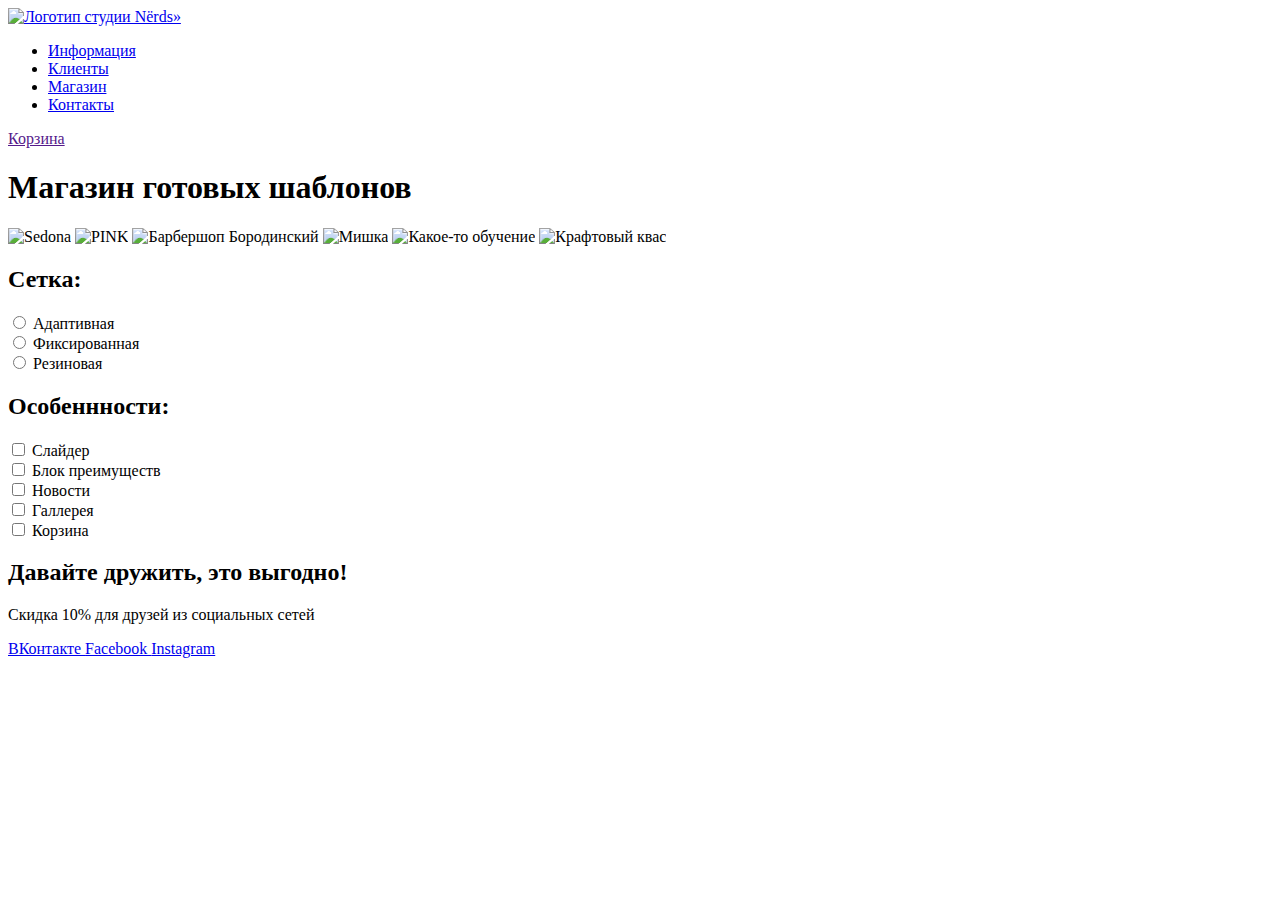
==== catalog.html @ ff84fd87 "Фидбек 1 задание" ====
<!DOCTYPE html>
<html lang="en">
<head>
    <meta charset="UTF-8">
    
    <title>Nёrd's</title>
</head>
<body>
    <header>
        <nav>
            <a href="index.html">
                <img src="https://via.placeholder.com/150x100" alt="Логотип студии Nёrds»">
              </a>
              <ul>
                <li><a href="Information.html">Информация</a></li>
                <li><a href="Clients.html">Клиенты</a></li>
                <li><a href="Shop.html">Магазин</a></li>
                <li><a href="Contacts.html">Контакты</a></li>
              </ul>
              <a href="">Корзина</a>
        </nav>
    </header>
    <main>
        <section>
            <h1>Магазин готовых шаблонов</h1>
            <!-- Сделать списком со всеми элементами (картинка, заголовок, описание, кнопка) -->
            <img src="https://via.placeholder.com/150x100" alt="Sedona">
            <img src="https://via.placeholder.com/150x100" alt="PINK">
            <img src="https://via.placeholder.com/150x100" alt="Барбершоп Бородинский">
            <img src="https://via.placeholder.com/150x100" alt="Мишка">
            <img src="https://via.placeholder.com/150x100" alt="Какое-то обучение">
            <img src="https://via.placeholder.com/150x100" alt="Крафтовый квас">
        </section>

        <section>
            <h2>Сетка:</h2>

            <!-- Объединить в одну форму -->
            <form>
                <input id="1" type="radio">
                <label for="1"> Адаптивная</label>
                <br>
                <input id="2" type="radio">
                <label for="2"> Фиксированная</label>
                <br>
                <input id="3" type="radio">
                <label for="3"> Резиновая</label>
            </form>

           <h2>Особеннности:</h2>

            <form>
                <input type="checkbox" id="1">
                <label for="1">Слайдер</label>
                <br>
                <input type="checkbox" id="2">
                <label for="2">Блок преимуществ</label> 
                <br>
                <input type="checkbox" id="3">
                <label for="3">Новости</label> 
                <br>
                <input type="checkbox" id="4">
                <label for="4">Галлерея</label>
                <br> 
                <input type="checkbox" id="5">
                <label for="5">Корзина</label>
            </form>
        </section>
    </main>
   <footer>
       <section>
           <h2>Давайте дружить, это выгодно!</h2>
           <p>Скидка 10% для друзей из социальных сетей</p>
           <a href="http://vk.com"> ВКонтакте </a>
           <a href="http://facebook.com"> Facebook </a>
           <a href="http://instagram.com"> Instagram</a>
       </section>
   </footer>
</body>
</html>
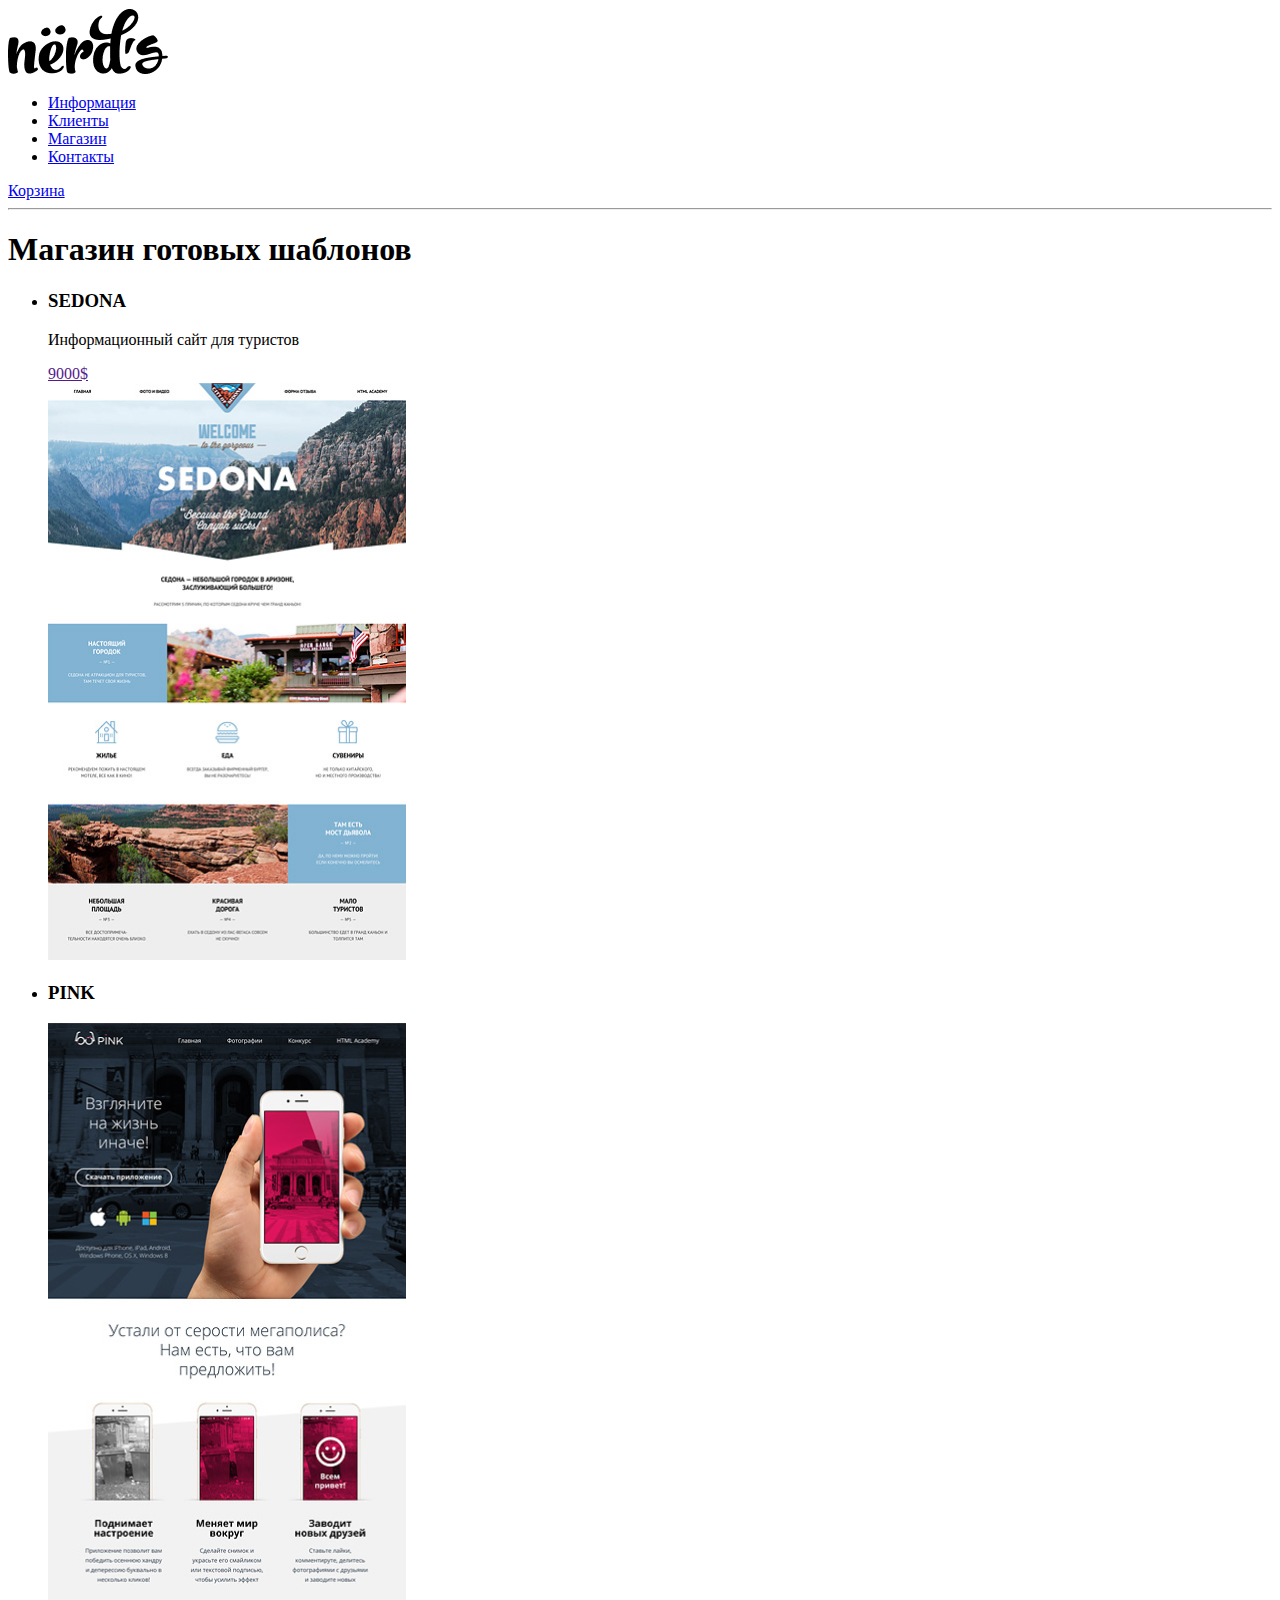
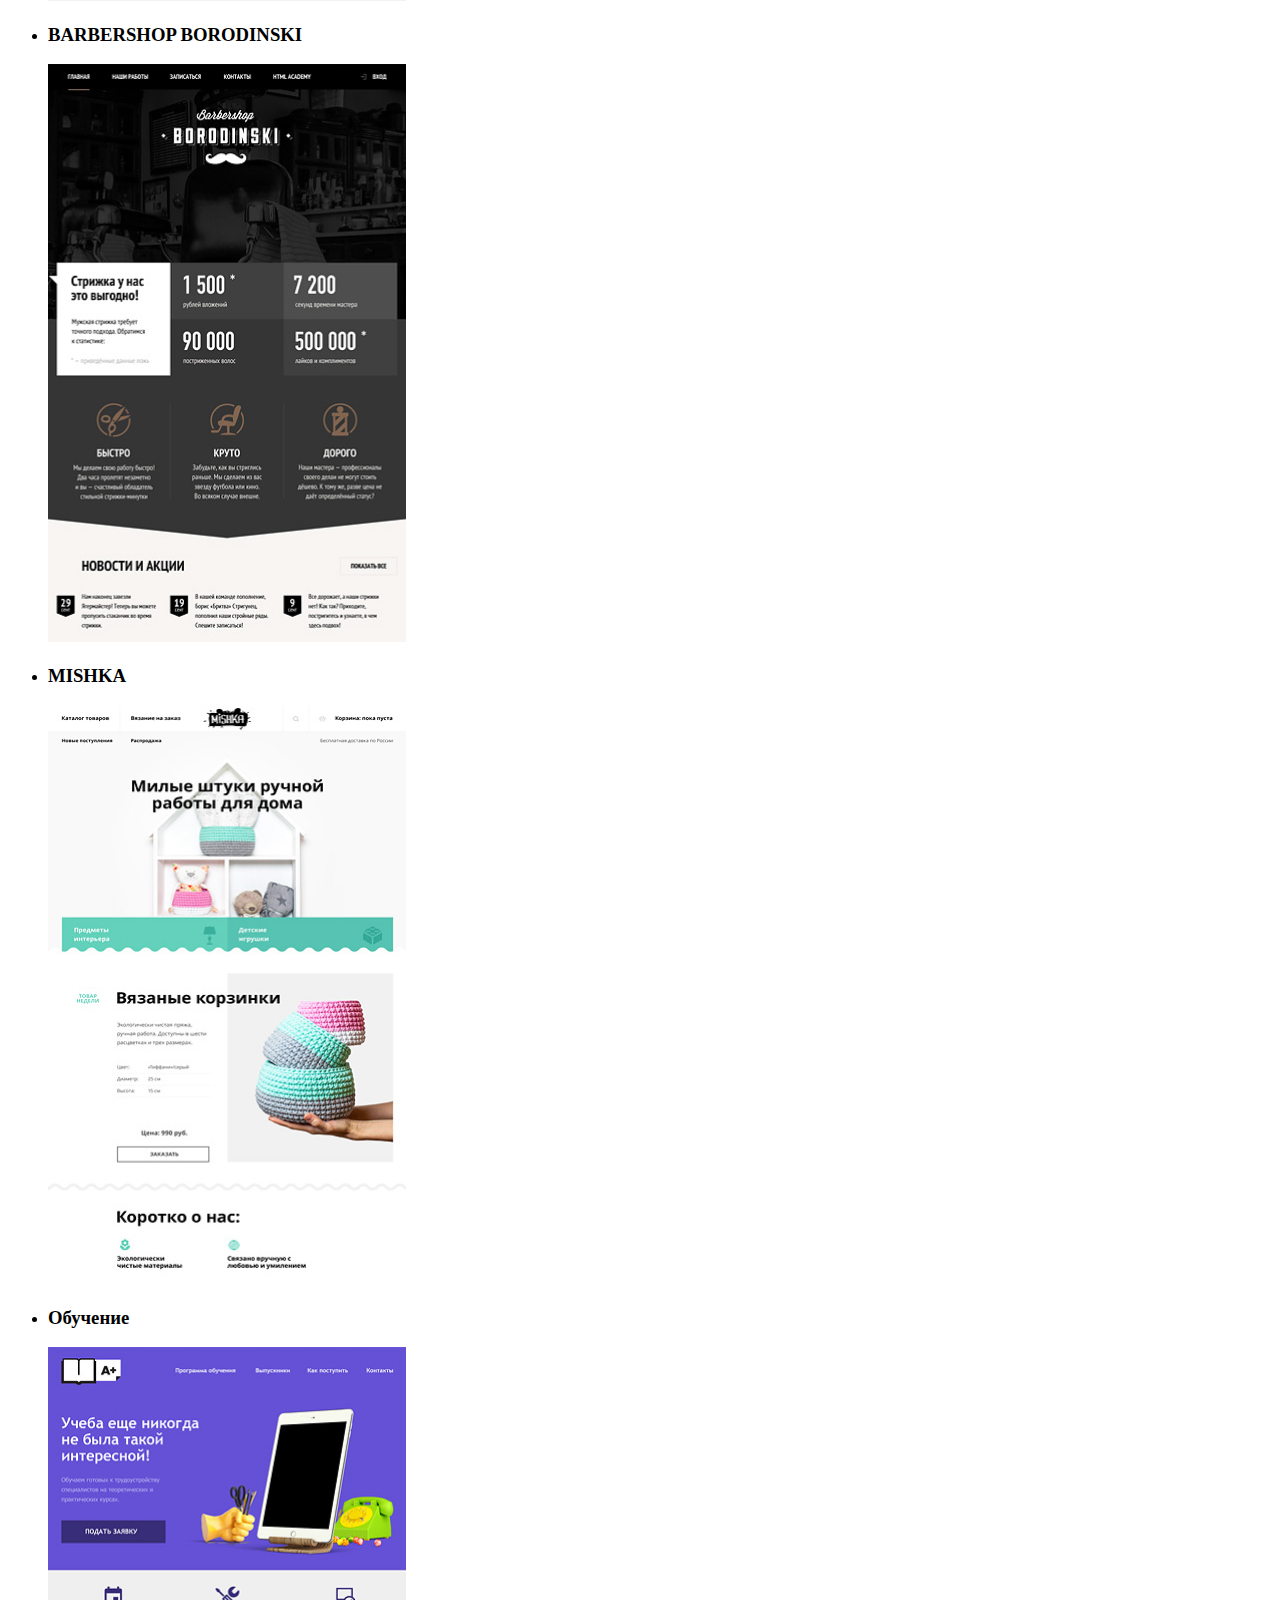
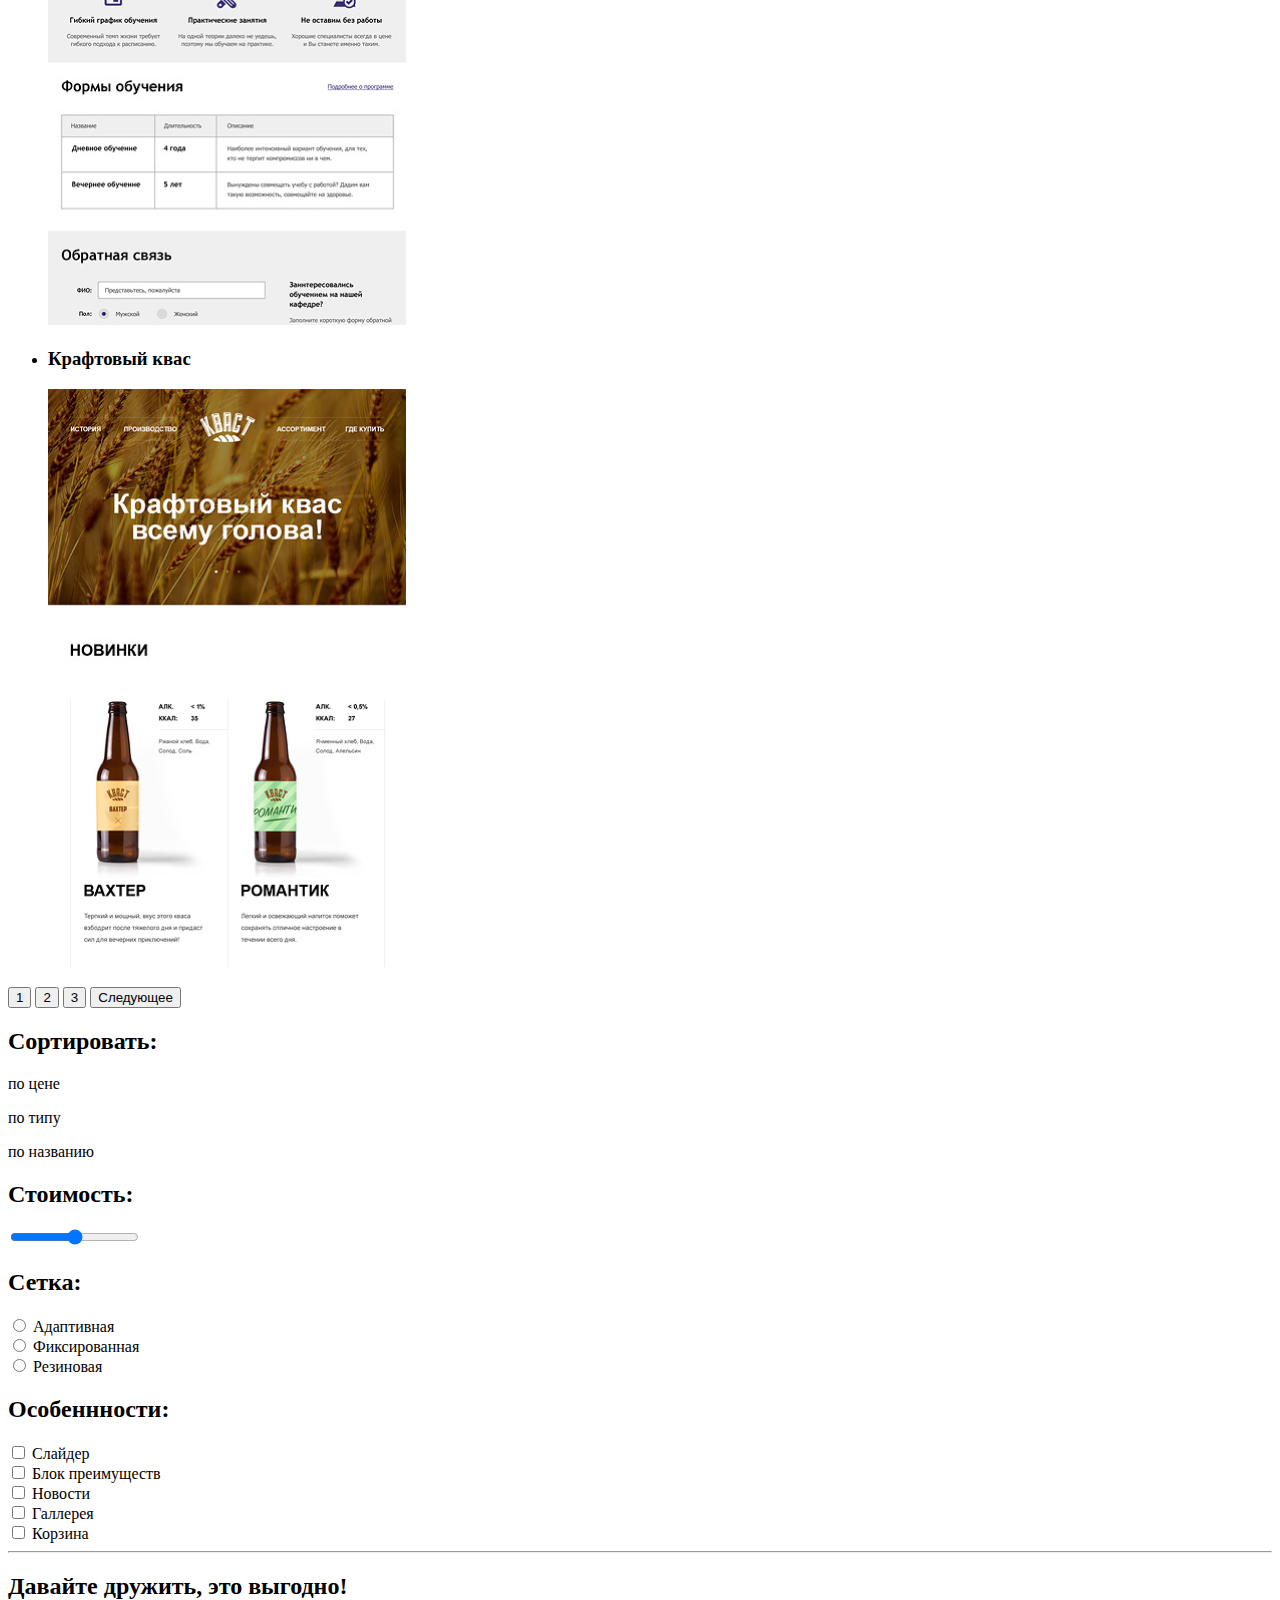
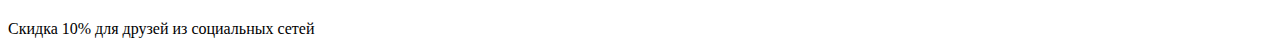
==== commit be3e9d90: "Редактирует" ====
--- a/catalog.html
+++ b/catalog.html
@@ -1,42 +1,75 @@
 <!DOCTYPE html>
-<html lang="en">
+<html lang="ru">
 <head>
     <meta charset="UTF-8">
-    
+    <meta http-equiv="X-UA-Compatible" content="IE=edge">
+    <meta name="viewport" content="width=device-width, initial-scale=1.0">
     <title>Nёrd's</title>
 </head>
 <body>
     <header>
         <nav>
             <a href="index.html">
-                <img src="https://via.placeholder.com/150x100" alt="Логотип студии Nёrds»">
-              </a>
-              <ul>
+                <img src="nerds-logo.jpg" alt="Логотип студии Nёrds»">
+            </a>
+            <ul>
                 <li><a href="Information.html">Информация</a></li>
                 <li><a href="Clients.html">Клиенты</a></li>
                 <li><a href="Shop.html">Магазин</a></li>
                 <li><a href="Contacts.html">Контакты</a></li>
-              </ul>
-              <a href="">Корзина</a>
-        </nav>
+            </ul>
+            <a href="Basket.html">Корзина</a>
+         </nav>
     </header>
+    <hr>
     <main>
         <section>
-            <h1>Магазин готовых шаблонов</h1>
+            <h1>Магазин готовых шаблонов</h1> 
             <!-- Сделать списком со всеми элементами (картинка, заголовок, описание, кнопка) -->
-            <img src="https://via.placeholder.com/150x100" alt="Sedona">
-            <img src="https://via.placeholder.com/150x100" alt="PINK">
-            <img src="https://via.placeholder.com/150x100" alt="Барбершоп Бородинский">
-            <img src="https://via.placeholder.com/150x100" alt="Мишка">
-            <img src="https://via.placeholder.com/150x100" alt="Какое-то обучение">
-            <img src="https://via.placeholder.com/150x100" alt="Крафтовый квас">
+            <ul>
+                <li><h3>SEDONA</h3></li>
+                <p>Информационный сайт для туристов</p>
+                <a href="">9000$</a>
+                <br>
+                 <a href=""><img src="sedona.jpg" alt="sedona"></a>
+
+                 <li><h3>PINK</h3></li>
+                <a href=""><img src="img-pink 1.jpg" alt="pink"></a>
+
+                 <li><h3>BARBERSHOP BORODINSKI</h3></li>
+                <a href=""><img src="img-borodinski.jpg" alt="borodinski"></a>
+
+                 <li><h3>MISHKA</h3></li>
+                 <a href=""><img src="img-mishka 1.jpg" alt="mishka"></a>
+
+                 <li><h3>Обучение</h3></li>
+                 <a href=""><img src="img-aplus 1.jpg" alt="obuchenie"></a>
+
+                 <li><h3>Крафтовый квас</h3></li>
+                 <a href=""><img src="img-kvast 1.jpg" alt="kvas"></a>
+            </ul>
+            <form>
+                <button>1</button>
+                <button>2</button>
+                <button>3</button>
+                <button>Следующее</button>
+            </form>
         </section>
 
         <section>
-            <h2>Сетка:</h2>
 
-            <!-- Объединить в одну форму -->
-            <form>
+
+            <h2>Сортировать:</h2>
+            <p>по цене</p>
+            <p>по типу</p>
+            <p>по названию</p>
+
+                <form>
+                    <h2>Стоимость:</h2>
+                    <input type="range" min="0" max="100" step="1" value="50" list="rangeList"> 
+                    <span id="range"></span>
+
+                <h2>Сетка:</h2>
                 <input id="1" type="radio">
                 <label for="1"> Адаптивная</label>
                 <br>
@@ -45,11 +78,9 @@
                 <br>
                 <input id="3" type="radio">
                 <label for="3"> Резиновая</label>
-            </form>
+           
+                 <h2>Особеннности:</h2>
 
-           <h2>Особеннности:</h2>
-
-            <form>
                 <input type="checkbox" id="1">
                 <label for="1">Слайдер</label>
                 <br>
@@ -67,13 +98,11 @@
             </form>
         </section>
     </main>
+    <hr>
    <footer>
        <section>
            <h2>Давайте дружить, это выгодно!</h2>
            <p>Скидка 10% для друзей из социальных сетей</p>
-           <a href="http://vk.com"> ВКонтакте </a>
-           <a href="http://facebook.com"> Facebook </a>
-           <a href="http://instagram.com"> Instagram</a>
        </section>
    </footer>
 </body>
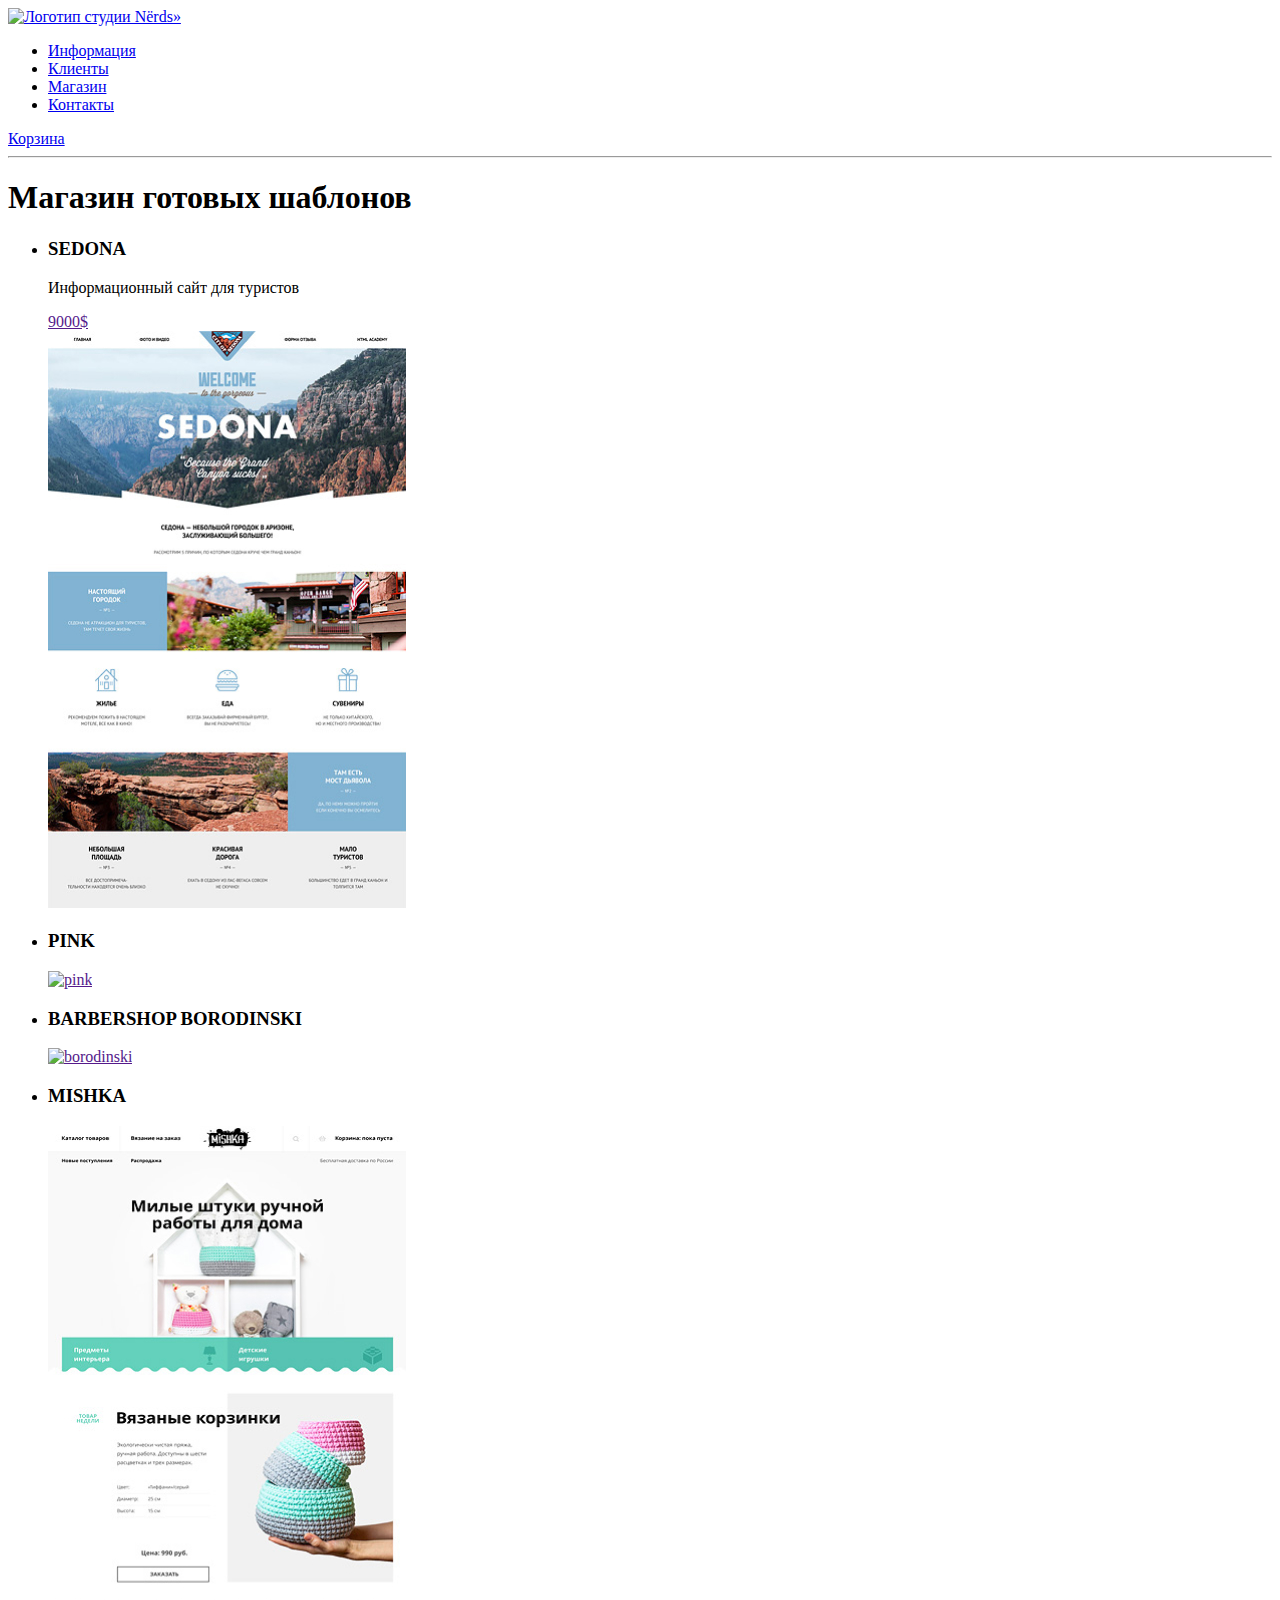
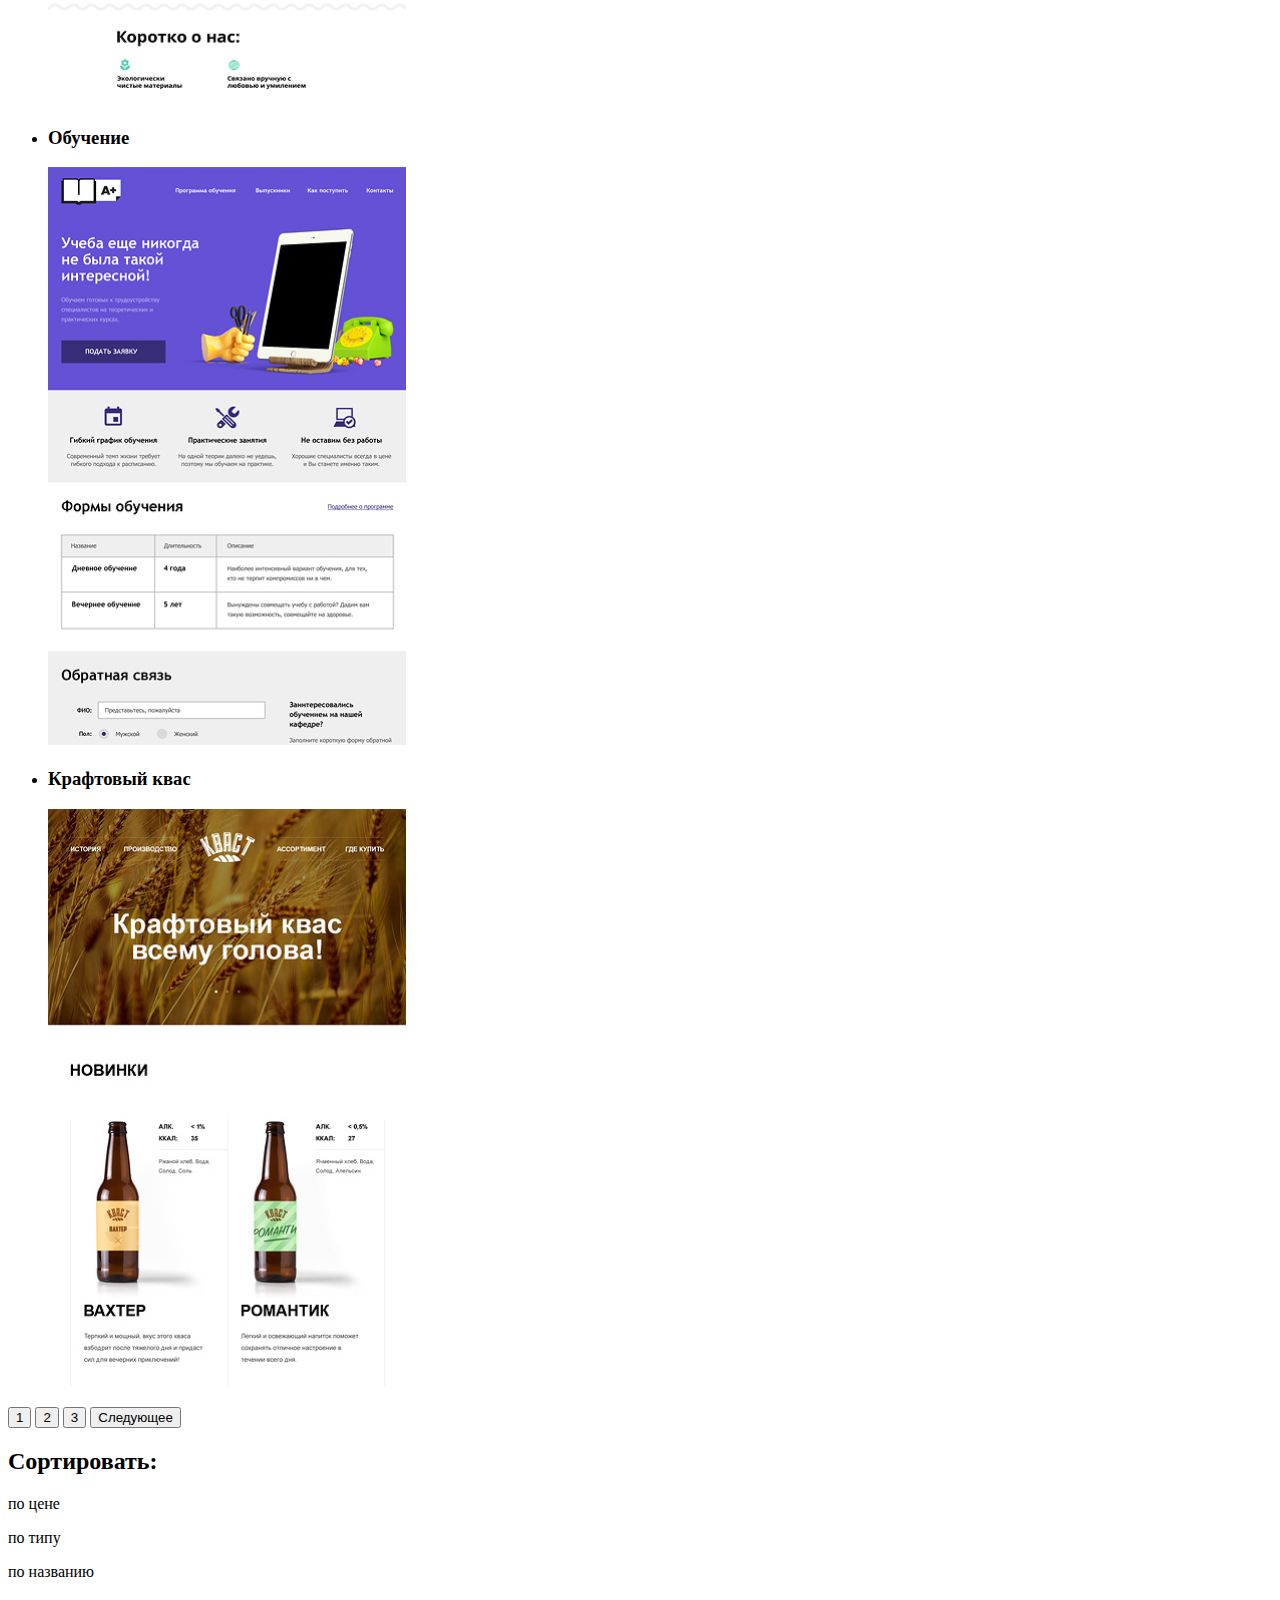
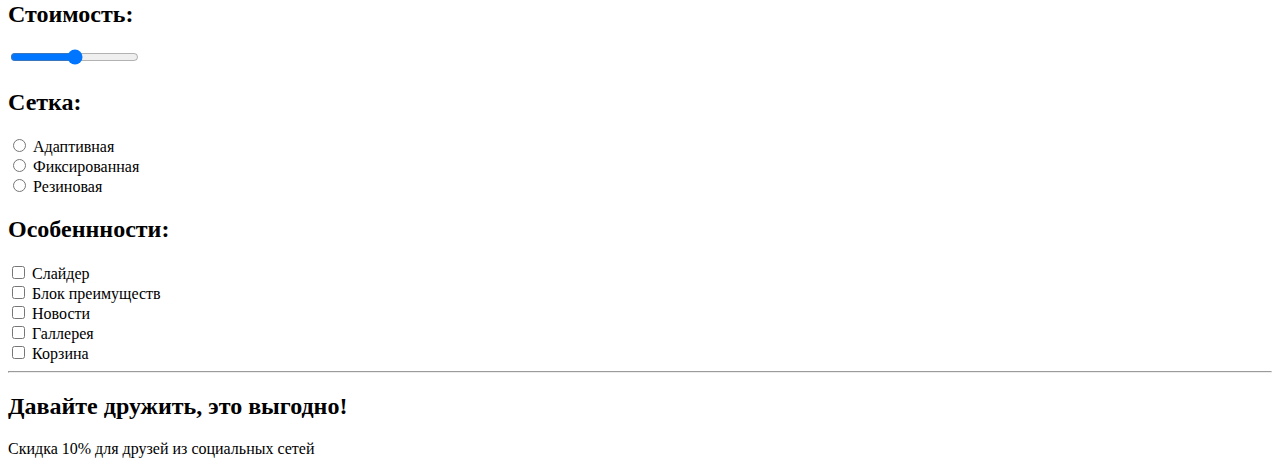
==== commit c6288a58: "Фидбек 2 урок" ====
--- a/catalog.html
+++ b/catalog.html
@@ -1,16 +1,18 @@
 <!DOCTYPE html>
 <html lang="ru">
+
 <head>
     <meta charset="UTF-8">
     <meta http-equiv="X-UA-Compatible" content="IE=edge">
     <meta name="viewport" content="width=device-width, initial-scale=1.0">
     <title>Nёrd's</title>
 </head>
+
 <body>
     <header>
         <nav>
             <a href="index.html">
-                <img src="nerds-logo.jpg" alt="Логотип студии Nёrds»">
+                <img src="img/nerds-logo.jpg" alt="Логотип студии Nёrds»">
             </a>
             <ul>
                 <li><a href="Information.html">Информация</a></li>
@@ -19,41 +21,54 @@
                 <li><a href="Contacts.html">Контакты</a></li>
             </ul>
             <a href="Basket.html">Корзина</a>
-         </nav>
+        </nav>
     </header>
     <hr>
     <main>
         <section>
-            <h1>Магазин готовых шаблонов</h1> 
+            <h1>Магазин готовых шаблонов</h1>
+
             <!-- Сделать списком со всеми элементами (картинка, заголовок, описание, кнопка) -->
             <ul>
-                <li><h3>SEDONA</h3></li>
-                <p>Информационный сайт для туристов</p>
-                <a href="">9000$</a>
-                <br>
-                 <a href=""><img src="sedona.jpg" alt="sedona"></a>
+                <!-- Правильный вариант элемента списка, другие привести к такому же виду -->
+                <li>
+                    <h3>SEDONA</h3>
+                    <p>Информационный сайт для туристов</p>
+                    <a href="">9000$</a>
+                    <br>
+                    <a href=""><img src="images/sedona.jpg" alt="sedona"></a>
+                </li>
+                <li>
+                    <h3>PINK</h3>
+                </li>
+                <a href=""><img src="img/img-pink 1.jpg" alt="pink"></a>
 
-                 <li><h3>PINK</h3></li>
-                <a href=""><img src="img-pink 1.jpg" alt="pink"></a>
+                <li>
+                    <h3>BARBERSHOP BORODINSKI</h3>
+                </li>
+                <a href=""><img src="img/img-borodinski.jpg" alt="borodinski"></a>
 
-                 <li><h3>BARBERSHOP BORODINSKI</h3></li>
-                <a href=""><img src="img-borodinski.jpg" alt="borodinski"></a>
+                <li>
+                    <h3>MISHKA</h3>
+                </li>
+                <a href=""><img src="images/img-mishka 1.jpg" alt="mishka"></a>
 
-                 <li><h3>MISHKA</h3></li>
-                 <a href=""><img src="img-mishka 1.jpg" alt="mishka"></a>
+                <li>
+                    <h3>Обучение</h3>
+                </li>
+                <a href=""><img src="images/img-aplus 1.jpg" alt="obuchenie"></a>
 
-                 <li><h3>Обучение</h3></li>
-                 <a href=""><img src="img-aplus 1.jpg" alt="obuchenie"></a>
-
-                 <li><h3>Крафтовый квас</h3></li>
-                 <a href=""><img src="img-kvast 1.jpg" alt="kvas"></a>
+                <li>
+                    <h3>Крафтовый квас</h3>
+                </li>
+                <a href=""><img src="images/img-kvast 1.jpg" alt="kvas"></a>
             </ul>
-            <form>
+            <div>
                 <button>1</button>
                 <button>2</button>
                 <button>3</button>
                 <button>Следующее</button>
-            </form>
+            </div>
         </section>
 
         <section>
@@ -64,10 +79,10 @@
             <p>по типу</p>
             <p>по названию</p>
 
-                <form>
-                    <h2>Стоимость:</h2>
-                    <input type="range" min="0" max="100" step="1" value="50" list="rangeList"> 
-                    <span id="range"></span>
+            <form>
+                <h2>Стоимость:</h2>
+                <input type="range" min="0" max="100" step="1" value="50" list="rangeList">
+                <span id="range"></span>
 
                 <h2>Сетка:</h2>
                 <input id="1" type="radio">
@@ -78,32 +93,33 @@
                 <br>
                 <input id="3" type="radio">
                 <label for="3"> Резиновая</label>
-           
-                 <h2>Особеннности:</h2>
+
+                <h2>Особеннности:</h2>
 
                 <input type="checkbox" id="1">
                 <label for="1">Слайдер</label>
                 <br>
                 <input type="checkbox" id="2">
-                <label for="2">Блок преимуществ</label> 
+                <label for="2">Блок преимуществ</label>
                 <br>
                 <input type="checkbox" id="3">
-                <label for="3">Новости</label> 
+                <label for="3">Новости</label>
                 <br>
                 <input type="checkbox" id="4">
                 <label for="4">Галлерея</label>
-                <br> 
+                <br>
                 <input type="checkbox" id="5">
                 <label for="5">Корзина</label>
             </form>
         </section>
     </main>
     <hr>
-   <footer>
-       <section>
-           <h2>Давайте дружить, это выгодно!</h2>
-           <p>Скидка 10% для друзей из социальных сетей</p>
-       </section>
-   </footer>
+    <footer>
+        <section>
+            <h2>Давайте дружить, это выгодно!</h2>
+            <p>Скидка 10% для друзей из социальных сетей</p>
+        </section>
+    </footer>
 </body>
+
 </html>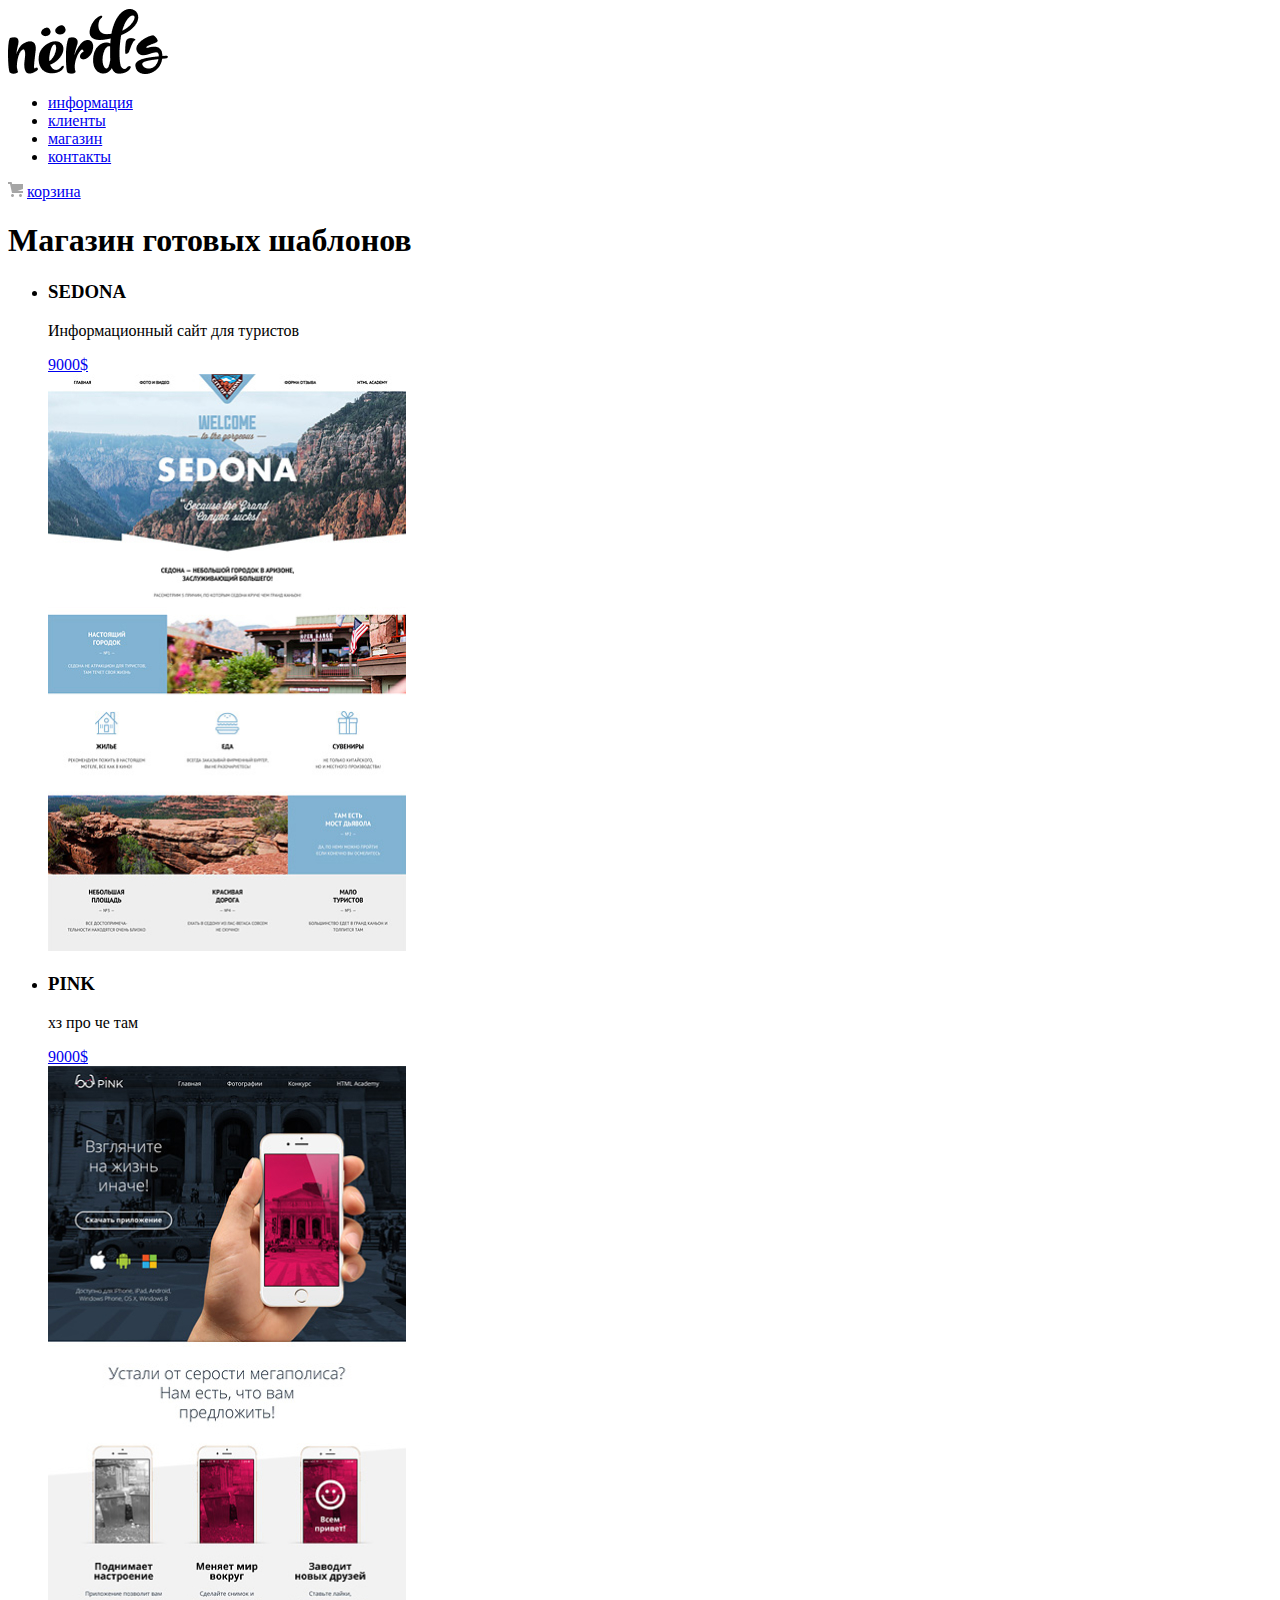
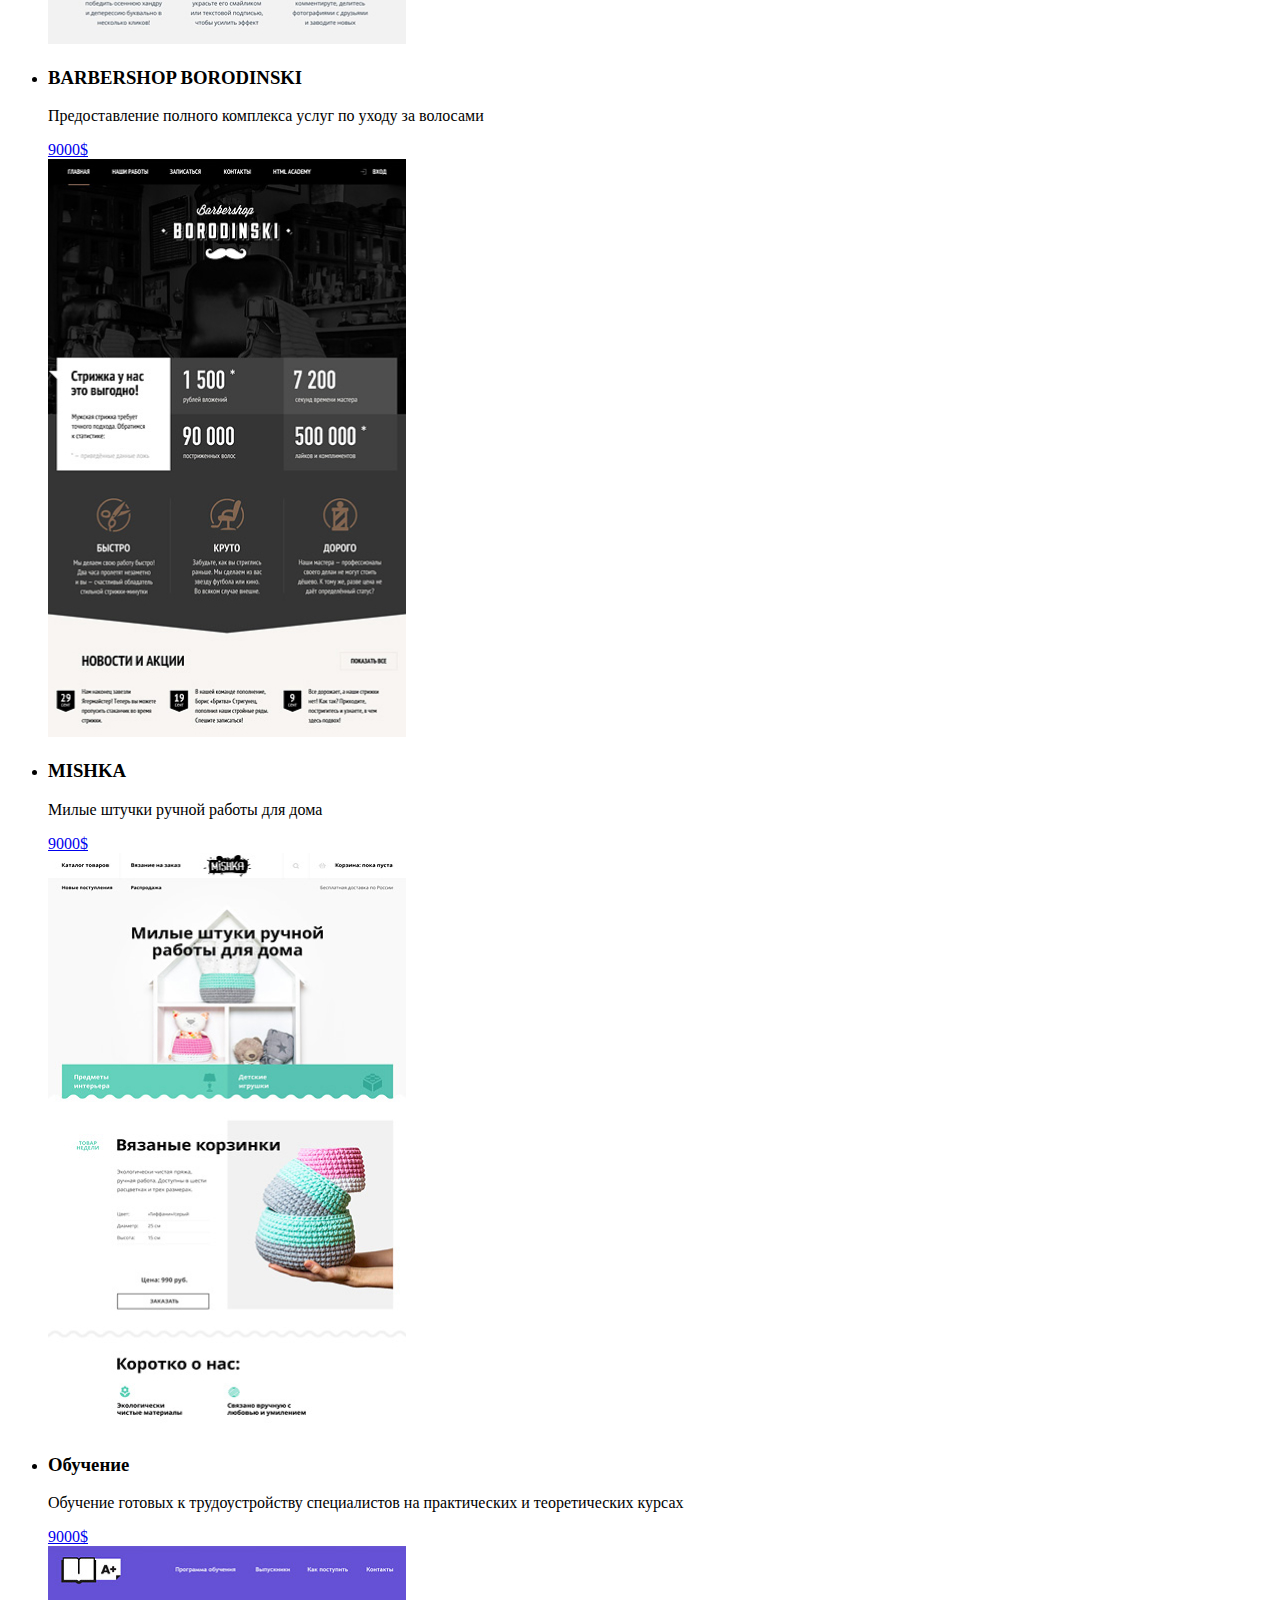
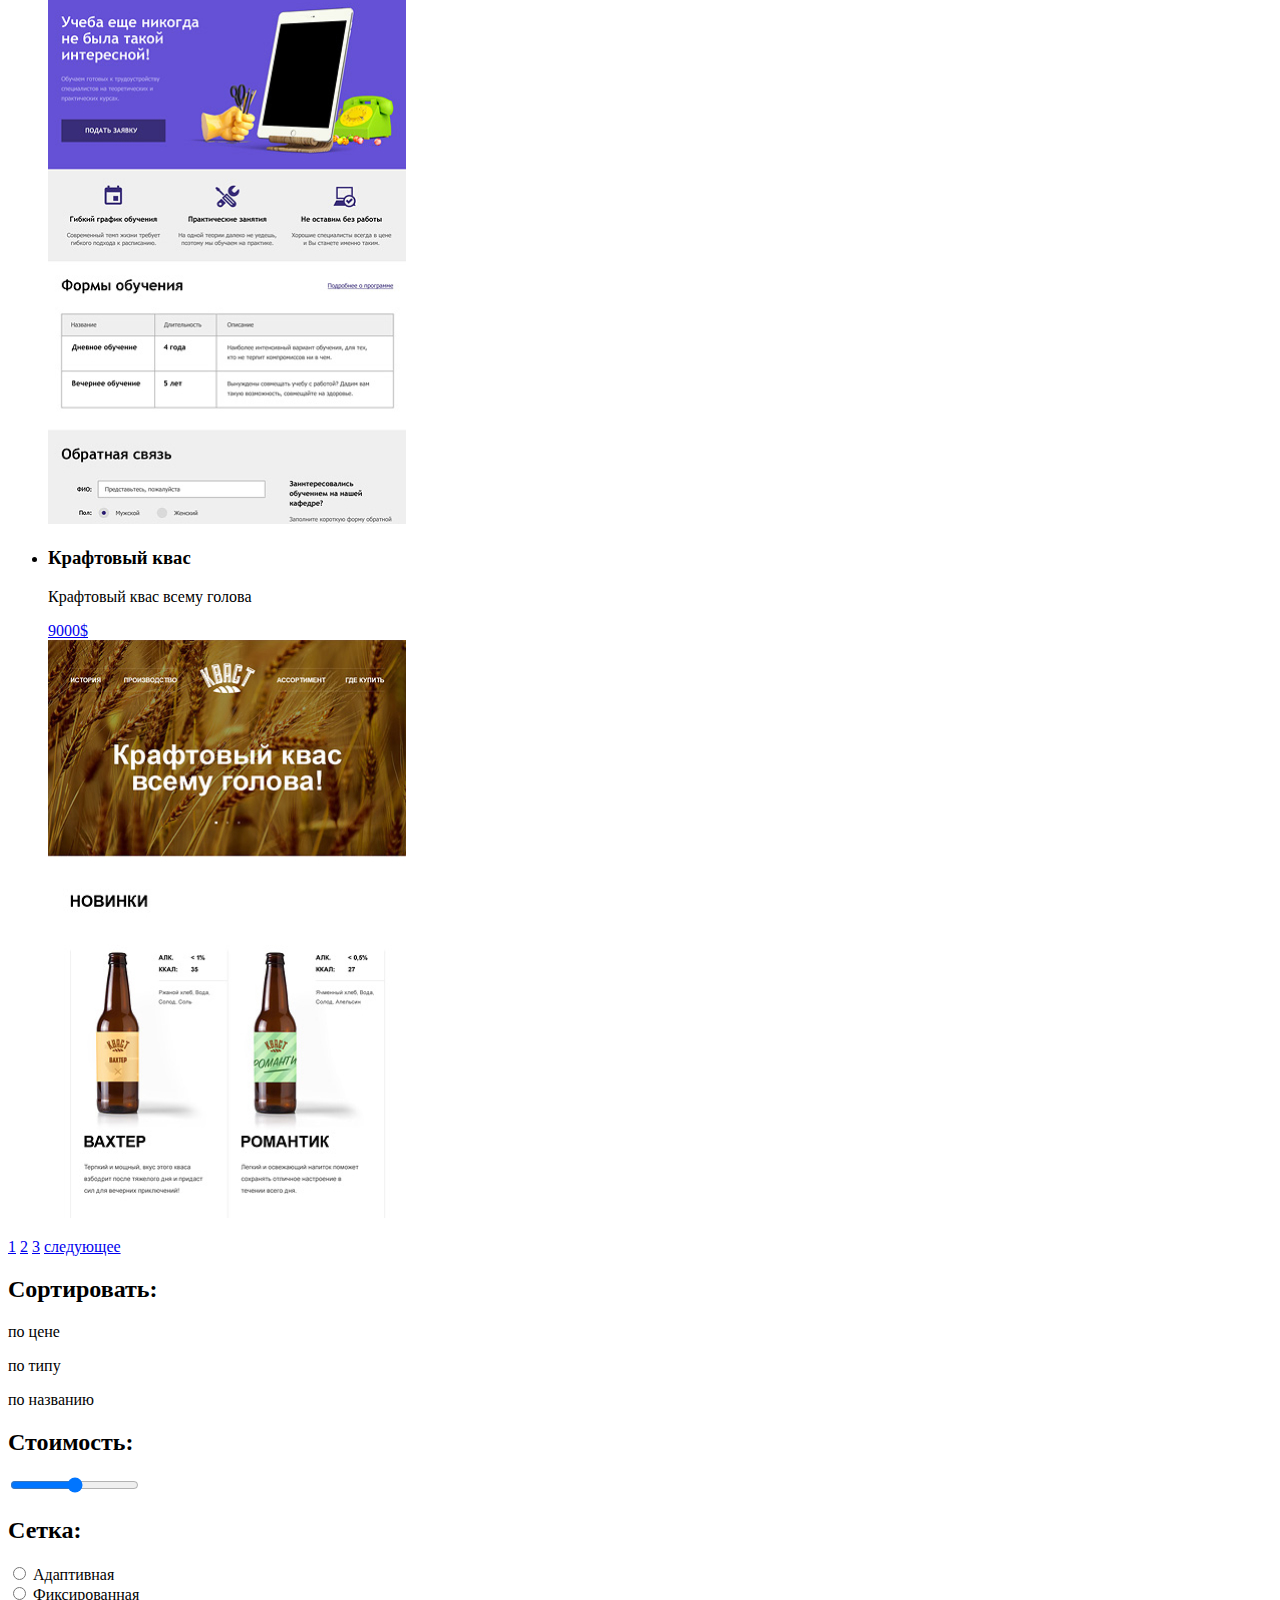
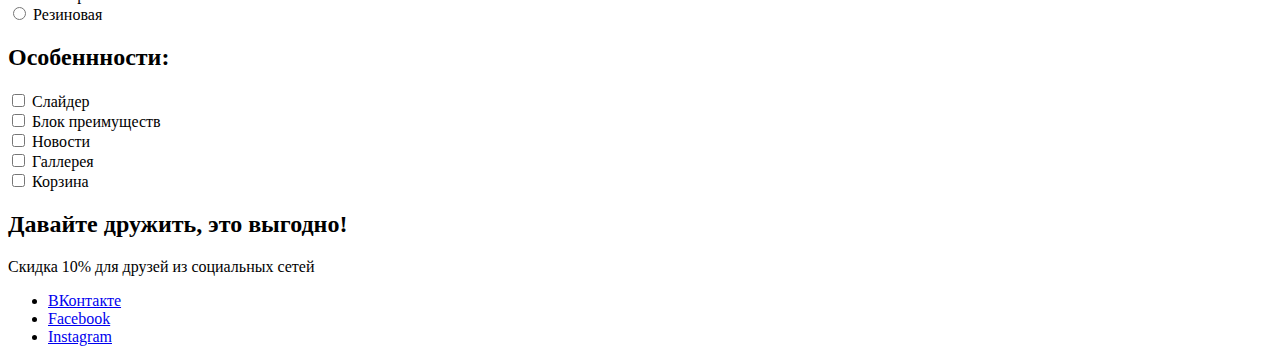
==== commit c1cf1d6e: "исправил" ====
--- a/catalog.html
+++ b/catalog.html
@@ -12,18 +12,20 @@
     <header>
         <nav>
             <a href="index.html">
-                <img src="img/nerds-logo.jpg" alt="Логотип студии Nёrds»">
+                <img src="images/nerds-logo.png" alt="Логотип_студии_Nёrds»">
             </a>
+
             <ul>
-                <li><a href="Information.html">Информация</a></li>
-                <li><a href="Clients.html">Клиенты</a></li>
-                <li><a href="Shop.html">Магазин</a></li>
-                <li><a href="Contacts.html">Контакты</a></li>
+                <li><a href="#">информация</a></li>
+                <li><a href="#">клиенты</a></li>
+                <li><a href="catalog.html">магазин</a></li>
+                <li><a href="#">контакты</a></li>
             </ul>
-            <a href="Basket.html">Корзина</a>
+           <img src="images/cart-icon.svg" alt="корзина">
+            <a href="#">корзина</a>                   
         </nav>
     </header>
-    <hr>
+    
     <main>
         <section>
             <h1>Магазин готовых шаблонов</h1>
@@ -33,46 +35,61 @@
                 <!-- Правильный вариант элемента списка, другие привести к такому же виду -->
                 <li>
                     <h3>SEDONA</h3>
-                    <p>Информационный сайт для туристов</p>
-                    <a href="">9000$</a>
+                    <p>Информационный сайт для туристов</p>                    
+                    <a href="#">9000$</a>
                     <br>
-                    <a href=""><img src="images/sedona.jpg" alt="sedona"></a>
+                    <a href="#"><img src="images/sedona.jpg" alt="sedona"></a>
                 </li>
+
                 <li>
                     <h3>PINK</h3>
+                    <p>хз про че там</p>
                 </li>
-                <a href=""><img src="img/img-pink 1.jpg" alt="pink"></a>
+                <a href="#">9000$</a>
+                <br>
+                <a href="#"><img src="images/img-pink.jpg" alt="pink"></a>
 
                 <li>
                     <h3>BARBERSHOP BORODINSKI</h3>
+                    <p>Предоставление полного комплекса услуг по уходу за волосами</p>
                 </li>
-                <a href=""><img src="img/img-borodinski.jpg" alt="borodinski"></a>
+                <a href="#">9000$</a>
+                <br>
+                <a href="#"><img src="images/img-borodinski.jpg" alt="borodinski"></a>
 
                 <li>
                     <h3>MISHKA</h3>
+                    <p>Милые штучки ручной работы для дома</p>
                 </li>
-                <a href=""><img src="images/img-mishka 1.jpg" alt="mishka"></a>
+                <a href="#">9000$</a>
+                <br>
+                <a href="#"><img src="images/img-mishka.jpg" alt="mishka"></a>
 
                 <li>
                     <h3>Обучение</h3>
+                    <p>Обучение готовых к трудоустройству специалистов на практических и теоретических курсах</p>
                 </li>
-                <a href=""><img src="images/img-aplus 1.jpg" alt="obuchenie"></a>
+                <a href="#">9000$</a>
+                <br>
+                <a href="#"><img src="images/img-aplus.jpg" alt="obuchenie"></a>
 
                 <li>
                     <h3>Крафтовый квас</h3>
+                    <p>Крафтовый квас всему голова</p>
                 </li>
-                <a href=""><img src="images/img-kvast 1.jpg" alt="kvas"></a>
+                <a href="#">9000$</a>
+                <br>
+                <a href="#"><img src="images/img-kvast.jpg" alt="kvas"></a>
             </ul>
             <div>
-                <button>1</button>
-                <button>2</button>
-                <button>3</button>
-                <button>Следующее</button>
+                <a href="#">1</a>
+                <a href="#">2</a>
+                <a href="#">3</a>
+                <a href="#">следующее</a>              
             </div>
         </section>
 
         <section>
-
 
             <h2>Сортировать:</h2>
             <p>по цене</p>
@@ -113,11 +130,16 @@
             </form>
         </section>
     </main>
-    <hr>
+   
     <footer>
         <section>
             <h2>Давайте дружить, это выгодно!</h2>
             <p>Скидка 10% для друзей из социальных сетей</p>
+            <ul>
+                <li><a href="http://vk.com">ВКонтакте</a></li>
+                <li><a href="http://facebook.com">Facebook</a></li>
+                <li><a href="http://instagram.com">Instagram</a></li>
+            </ul>
         </section>
     </footer>
 </body>
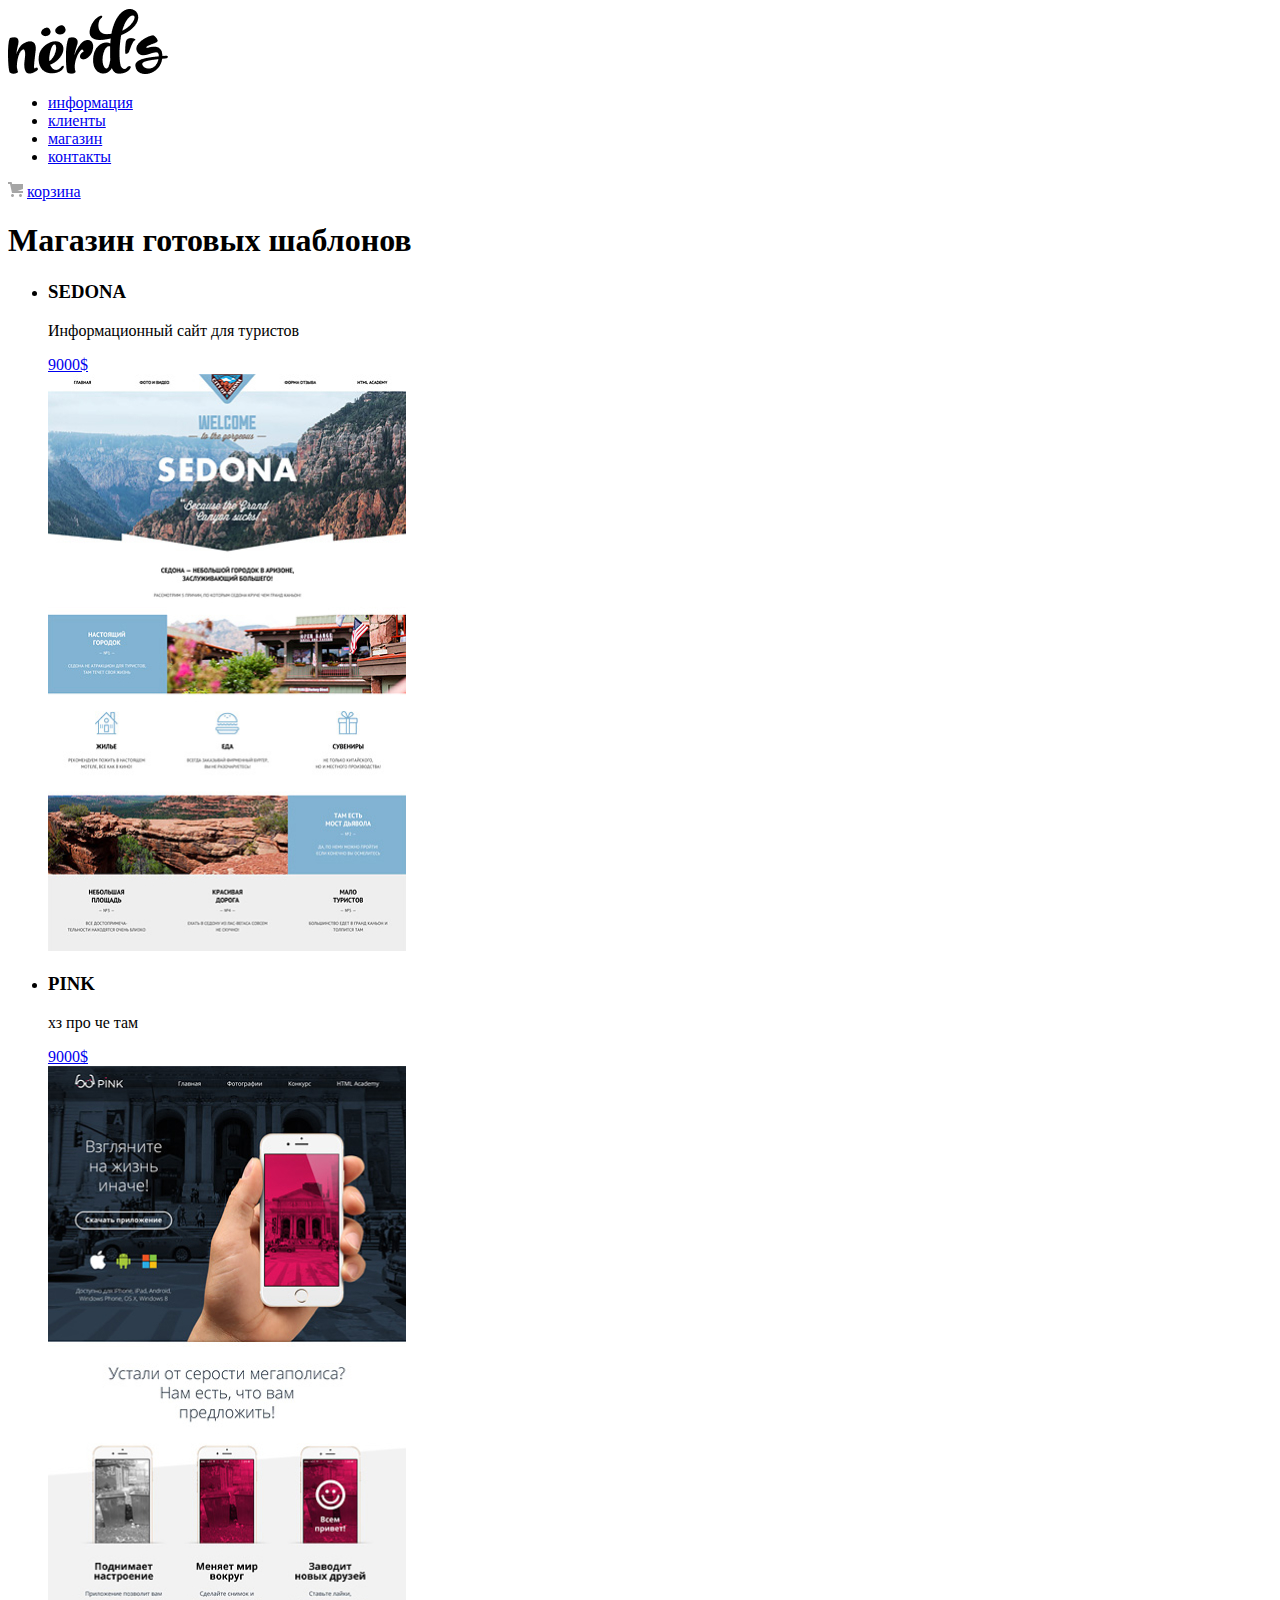
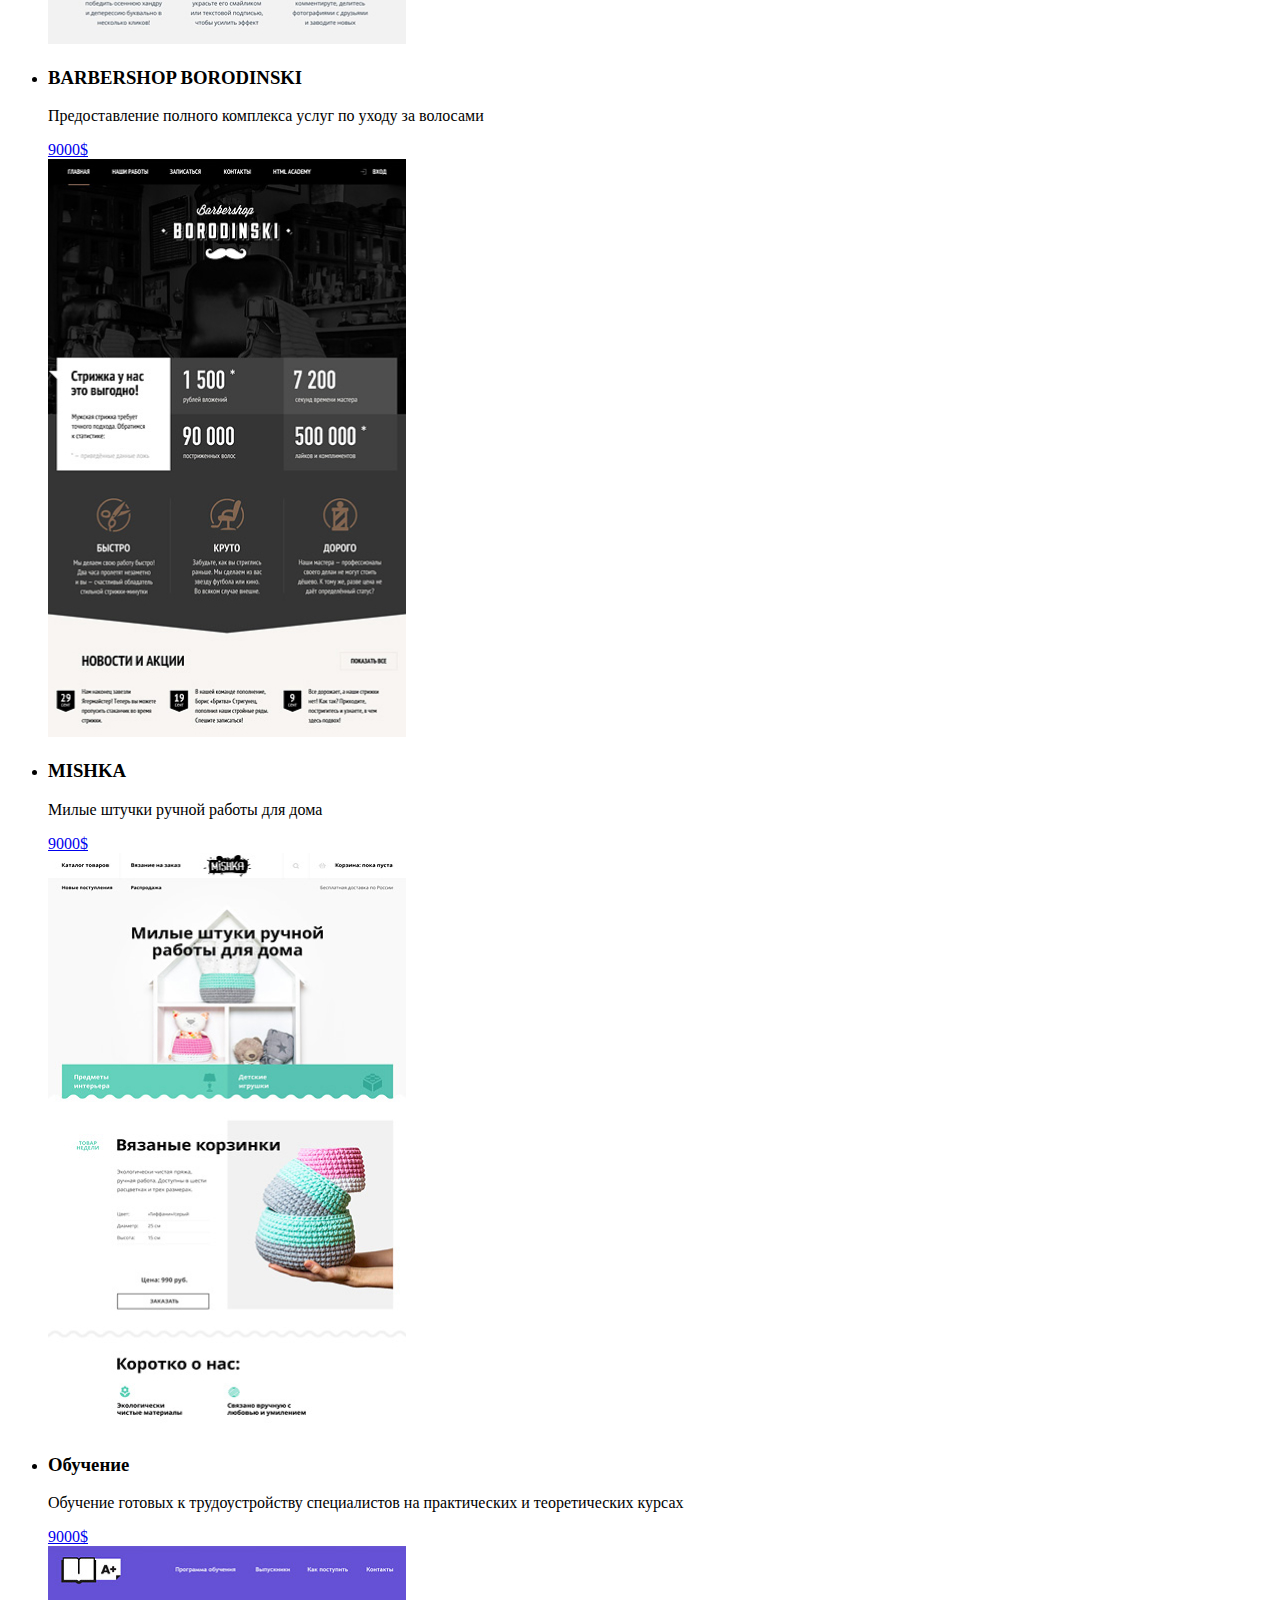
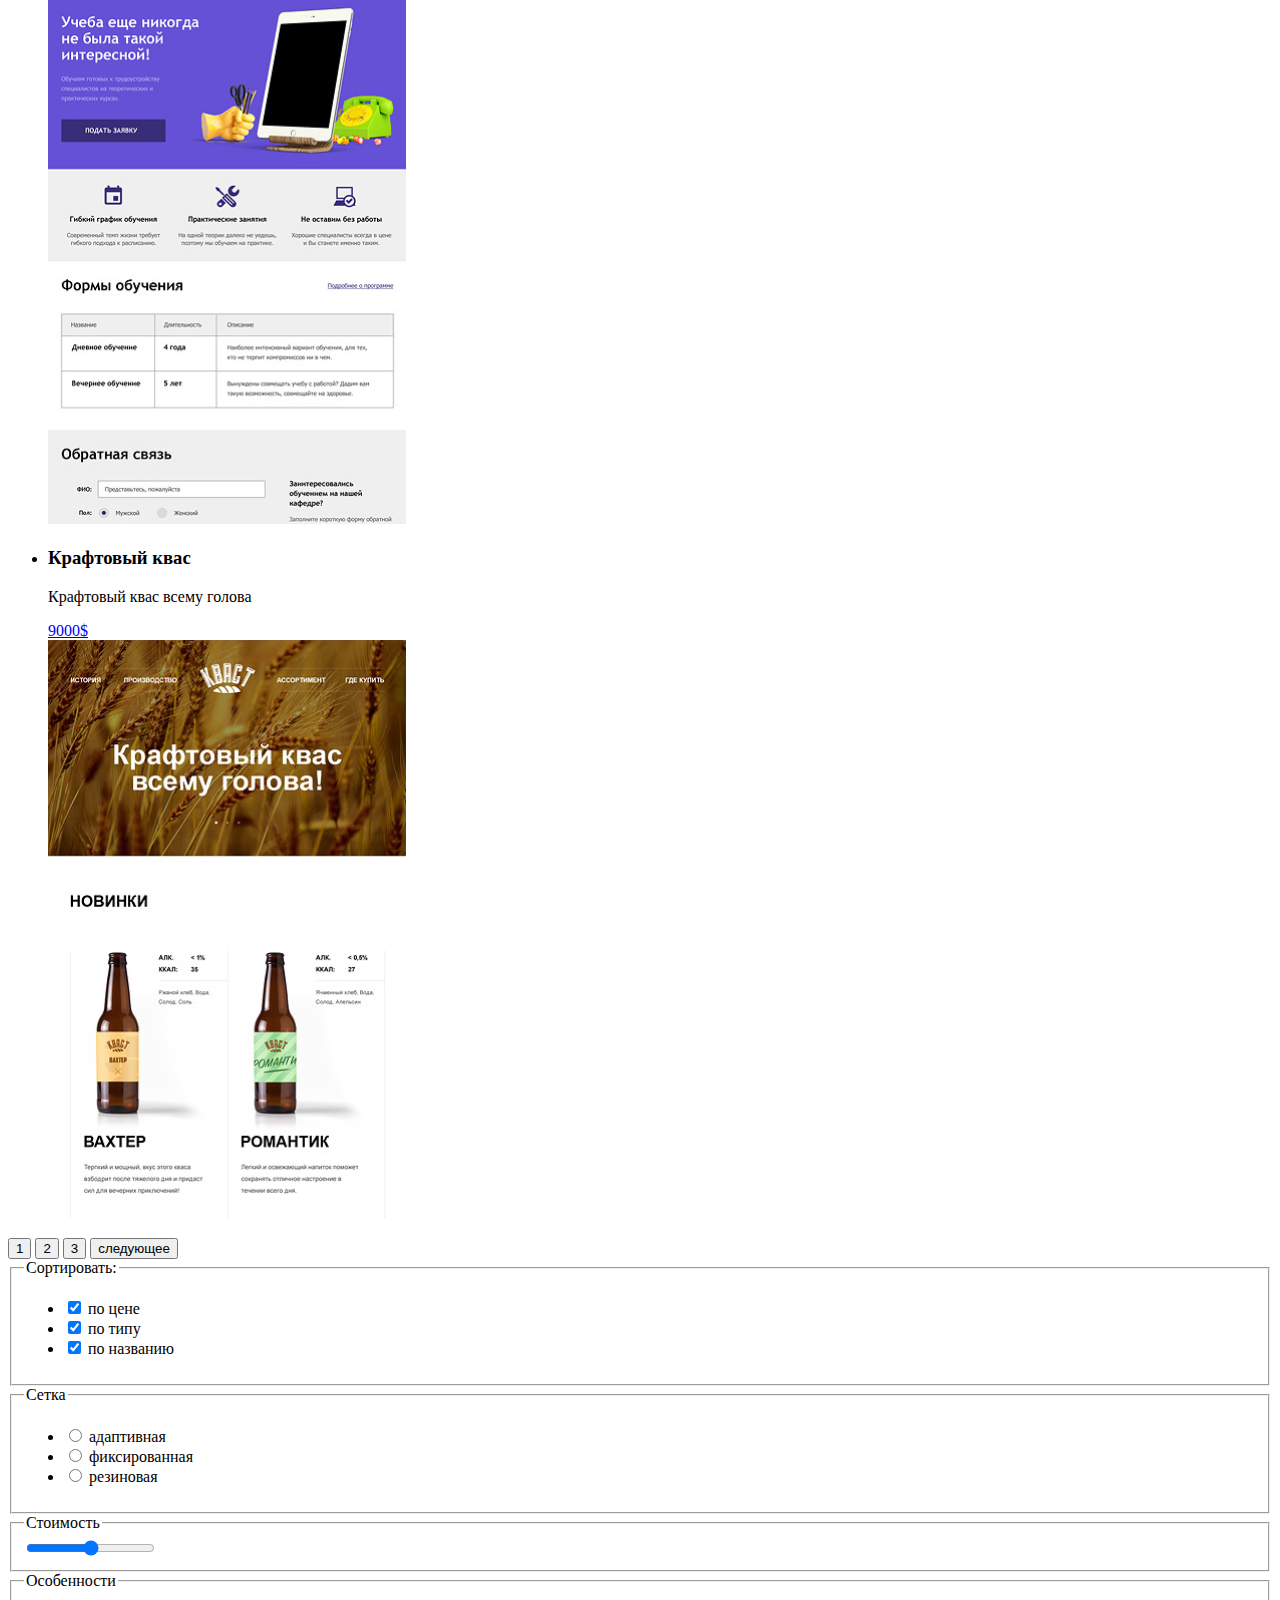
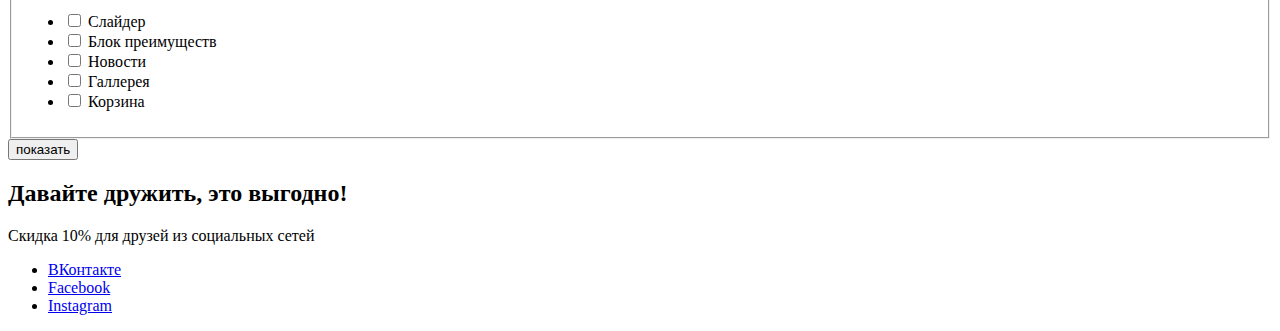
==== commit 5fed9241: "версия страницы 1.0" ====
--- a/catalog.html
+++ b/catalog.html
@@ -30,9 +30,8 @@
         <section>
             <h1>Магазин готовых шаблонов</h1>
 
-            <!-- Сделать списком со всеми элементами (картинка, заголовок, описание, кнопка) -->
-            <ul>
-                <!-- Правильный вариант элемента списка, другие привести к такому же виду -->
+            
+            <ul>                
                 <li>
                     <h3>SEDONA</h3>
                     <p>Информационный сайт для туристов</p>                    
@@ -82,53 +81,95 @@
                 <a href="#"><img src="images/img-kvast.jpg" alt="kvas"></a>
             </ul>
             <div>
-                <a href="#">1</a>
-                <a href="#">2</a>
-                <a href="#">3</a>
-                <a href="#">следующее</a>              
+                <button>1</button>
+                <button>2</button>
+                <button>3</button>
+                <button>следующее</button>              
             </div>
         </section>
 
         <section>
+            <form action="#" method="get">
+<fieldset>
+    <legend>Сортировать:</legend>
+    <ul>
+        <li>
+            <input type="checkbox" name="по цене" id="filter-по цене" checked>
+            <label for="filter-по цене">по цене</label>
+        </li>
 
-            <h2>Сортировать:</h2>
-            <p>по цене</p>
-            <p>по типу</p>
-            <p>по названию</p>
+        <li>
+            <input type="checkbox" name="по типу" id="filter-по типу" checked>
+            <label for="filter-по типу">по типу</label>
+        </li>
 
-            <form>
-                <h2>Стоимость:</h2>
+        <li>
+            <input type="checkbox" name="по названию" id="filter-по названию" checked>
+            <label for="filter-по названию">по названию</label>
+        </li>
+    </ul>
+    
+</fieldset>
+           
+<fieldset>
+    <legend>Сетка</legend>
+    <ul>
+        <li>               
+            <input id="filter-adaptive" type="radio" name="net" value="adaptive">
+            <label for="filter-adaptive">адаптивная</label>
+        </li>
+        
+        <li>
+            <input id="filter-fixed" type="radio" name="net" value="fixed">
+            <label for="filter-fixed">фиксированная</label>
+        </li>
+
+        <li>
+            <input id="filter-rubber" type="radio" name="net" value="rubber">
+            <label for="filter-rubber">резиновая</label>
+        </li>
+    </ul>
+</fieldset>
+            <fieldset>
+                <legend>Стоимость</legend>
                 <input type="range" min="0" max="100" step="1" value="50" list="rangeList">
                 <span id="range"></span>
+            </fieldset>
+            
+            <fieldset>
+    <legend>Особенности</legend>
+    <ul>
+        <li>
+            <input type="checkbox" id="1">
+            <label for="1">Слайдер</label>
+        </li>
+        
+        <li>
+            <input type="checkbox" id="2">
+            <label for="2">Блок преимуществ</label>
+        </li>
 
-                <h2>Сетка:</h2>
-                <input id="1" type="radio">
-                <label for="1"> Адаптивная</label>
-                <br>
-                <input id="2" type="radio">
-                <label for="2"> Фиксированная</label>
-                <br>
-                <input id="3" type="radio">
-                <label for="3"> Резиновая</label>
+        <li>
+            <input type="checkbox" id="3">
+            <label for="3">Новости</label>
+        </li>
 
-                <h2>Особеннности:</h2>
 
-                <input type="checkbox" id="1">
-                <label for="1">Слайдер</label>
-                <br>
-                <input type="checkbox" id="2">
-                <label for="2">Блок преимуществ</label>
-                <br>
-                <input type="checkbox" id="3">
-                <label for="3">Новости</label>
-                <br>
-                <input type="checkbox" id="4">
-                <label for="4">Галлерея</label>
-                <br>
-                <input type="checkbox" id="5">
-                <label for="5">Корзина</label>
-            </form>
+        <li>
+            <input type="checkbox" id="4">
+            <label for="4">Галлерея</label>
+        </li>
+
+        <li>
+            <input type="checkbox" id="5">
+            <label for="5">Корзина</label>
+        </li>
+    </ul>    
+</fieldset> 
+<button type="submit">показать</button>
+</form>     
         </section>
+
     </main>
    
     <footer>
